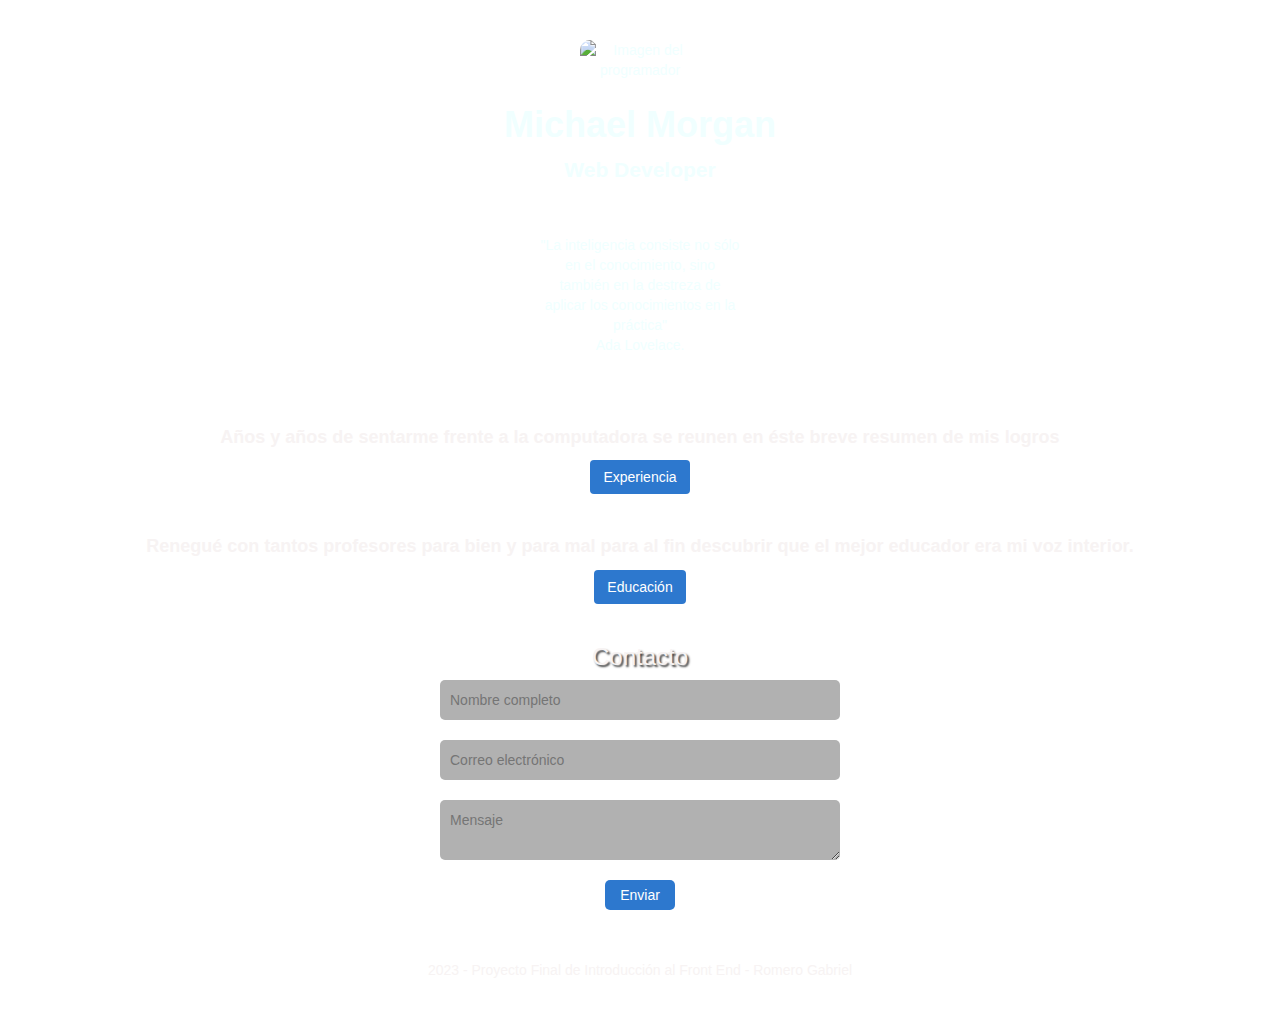
==== CV_Online.html @ a985e8c3 "primer_guardado" ====
<!DOCTYPE html>
<html lang="es">
<head>
  <meta charset="UTF-8">
  <meta name="viewport" content="width=device-width, initial-scale=1.0">
  
  <!-- Protocolo Open Graph -->
  <meta property="og:title" content="CV Online">
  <meta property="og:description" content="Mi CV Profesinal">
  <meta property="og:image" content="https://images.pexels.com/photos/5011647/pexels-photo-5011647.jpeg?auto=compress&cs=tinysrgb&w=1260&h=750&dpr=1">
  
  <!-- Favicon -->
  <link rel="shortcut icon" type="image/x-icon" href="favicon.ico">
  
  <!-- Google Fonts -->
  <link rel="preconnect" href="https://fonts.googleapis.com">
  <link rel="preconnect" href="https://fonts.gstatic.com" crossorigin>
  <link href="https://fonts.googleapis.com/css2?family=Roboto:wght@100&display=swap" rel="stylesheet">

  
  <!-- Bootstrap CSS -->
  <link rel="stylesheet" href="https://maxcdn.bootstrapcdn.com/bootstrap/3.3.7/css/bootstrap.min.css">

  <link rel="stylesheet" type="text/css" href="style.css">
  
  <!-- Iconos -->
  <link rel="stylesheet" href="https://cdnjs.cloudflare.com/ajax/libs/font-awesome/6.3.0/css/all.min.css" 
  integrity="sha512-SzlrxWUlpfuzQ+pcUCosxcglQRNAq/DZjVsC0lE40xsADsfeQoEypE+enwcOiGjk/bSuGGKHEyjSoQ1zVisanQ==" 
  crossorigin="anonymous" referrerpolicy="no-referrer" />


  <title>CV Online</title>
</head>
<body class="cuerpo">

    <section class="inicio" id="inicio">          

        <div class="contenido">
            <div class="row">
                <div class="d-flex justify-content-center">
                    <img id= "perfil" src="https://images.pexels.com/photos/13471116/pexels-photo-13471116.png?auto=compress&cs=tinysrgb&w=1260&h=750&dpr=1" class="img-fluid mx-auto" alt="Imagen del programador">
                </div>                  
                <h1>Michael Morgan</h1>
                <p class="profesion">Web Developer</p>
                
                <ul class="list-inline">
                  <li><a href="#"><i class="fa-brands fa-twitter"></i></a></li>
                  <li><a href="#"><i class="fa-brands fa-facebook"></i></a></li>
                  <li><a href="#"><i class="fa-brands fa-instagram"></i></a></li>
                  <li><a href="#"><i class="fa-brands fa-linkedin"></i></a></li>
                </ul>
            </div>
            <div class="frase">
              <p>
                "La inteligencia consiste no sólo en el conocimiento, 
                sino también en la destreza de aplicar los conocimientos en la práctica" 
                <br class="famoso">Ada Lovelace.
              </p>
            </div>
            <conteiner class="modo">
            <video autoplay muted loop id="video-background">
                <source src="video_5.mp4" type="video/mp4">
                Tu Navegador no soporta éste formato de video
              </video>
            </conteiner>
        </div>
    </section>

    <section class="central" id="central">
        <div class="informaciones">
         <p>
            Años y años de sentarme frente a la computadora se reunen en éste breve resumen de mis logros 
         </p>
         <div class="boton_mas">
            <button class="btn" id="experiencia">Experiencia</button>
         </div>
         <div class="row" id="experiencia-info" style="display:none;">
            <div class="col-md-12">
              <h2>Experiencia</h2>
                <p>
                  "Solo recordamos los momentos excepcionales, por lo tanto, es nuestra responsabilidad hacer que los momentos sean excepcionales". 
                  Esta frase sobre la experiencia es de Dan Heath, coautor del libro "The Power of Moments.
                 </p>
             </div>
             <div class="container">
              <div class="row">
                <div class="col-md-6 col-lg-6">

                  <div class="image-container">
                    <img src="https://cdn.pixabay.com/photo/2023/01/23/17/54/cat-7739290_640.jpg" class="img-fluid" alt="App de recetas">
                    
                    <div class="image-info">
                      <h3>App de recetas personalizadas</h3>
                      <p>Crea recetas personalizadas con ingredientes y restricciones alimentarias. Con IA para sugerir recetas y trucos de chefs. 
                        Comparte y clasifica recetas. Disponible en web y móvil.

                      </p>
                    </div>
                  </div>
                </div>
                <div class="col-md-6 col-lg-6">

                  <div class="image-container">
                    <img src="https://cdn.pixabay.com/photo/2017/01/18/19/55/newsletter-1990747_640.jpg" class="img-fluid" alt="App de e-learning">
                    
                    <div class="image-info">
                      <h3>Plataforma de e-learning personalizada</h3>
                      <p>Aprendizaje personalizado con IA. Evaluación de habilidades y objetivos para ofrecer tutoriales y cursos personalizados. 
                        Disponible en web y móvil.</p>
                    </div>
                  </div>
                </div>
                <div class="col-md-6 col-lg-6">

                  <div class="image-container">
                    <img src="https://cdn.pixabay.com/photo/2019/04/26/07/14/store-4156934_1280.png" class="img-fluid" alt="App de compras">
                    
                    <div class="image-info">
                      <h3>App de comercio electrónico con recomendaciones</h3>
                      <p>Compra en línea con recomendaciones personalizadas basadas en compras anteriores e intereses. 
                        IA para predecir preferencias. Comentarios y calificaciones de productos. Disponible en web y móvil.</p>
                    </div>
                  </div>
                </div>
                <div class="col-md-6 col-lg-6">

                  <div class="image-container">
                    <img src="https://cdn.pixabay.com/photo/2019/09/22/16/20/location-4496459_640.png" class="img-fluid" alt="App de viajes">
                    
                    <div class="image-info">
                      <h3>App de recomendaciones de viajes personalizadas</h3>
                      <p>Planifica tu próximo viaje con recomendaciones personalizadas de destinos, actividades y alojamientos. 
                        IA para evaluar preferencias de viaje. Disponible en web y móvil.</p>
                    </div>
                  </div>
                </div>
                
              </div>
            </div>

            </div>
        </div>

        <div class="informaciones">
            <p>
            Renegué con tantos profesores para bien y para mal para al fin descubrir que el mejor educador era mi voz interior.
            </p>
            <div class="boton_mas">
            <button class="btn" id="educacion">Educación</button>
            </div>
            <div id="educacion-info" style="display:none;">
                <div>
                    <h2>Educación</h2>
                    <p>
                      "La educación no es la preparación para la vida, sino que la vida misma es una oportunidad para aprender". 
                      Esta frase, atribuida al filósofo y educador estadounidense John Dewey.
                    </p>
               
                </div>
                <div class="container">
                    <div class="row">
                      <div class="col-md-6 col-lg-6">

                        <div class="image-container">
                          <img src="https://images.pexels.com/photos/177598/pexels-photo-177598.jpeg?auto=compress&cs=tinysrgb&w=1600" class="img-fluid" alt="Desarrollo Web">
                          
                          <div class="image-info">
                            <h3>Curso de desarrollo web completo</h3>
                            <p>Este curso abarcó la creación de sitios web desde cero. Aprendí a utilizar HTML, CSS, JavaScript y jQuery 
                              para crear una experiencia de usuario atractiva y funcional. Además, aprendí a trabajar con bases de datos y a utilizar lenguajes de programación 
                              del lado del servidor como PHP y MySQL</p>
                          </div>
                        </div>
                      </div>
                      <div class="col-md-6 col-lg-6">

                        <div class="image-container">
                          <img src="https://images.pexels.com/photos/3850262/pexels-photo-3850262.jpeg?auto=compress&cs=tinysrgb&w=600&lazy=load" class="img-fluid" alt="Apps móviles">
                          
                          <div class="image-info">
                            <h3>Certificación en desarrollo de aplicaciones móviles</h3>
                            <p>Durante este curso, aprendí a desarrollar aplicaciones móviles para Android e iOS 
                              utilizando tecnologías como Java, Swift y Objective-C. También aprendí a utilizar herramientas de desarrollo de aplicaciones como Xcode y Android Studio.</p>
                          </div>
                        </div>
                      </div>
                      <div class="col-md-6 col-lg-6">

                        <div class="image-container">
                          <img src="https://images.pexels.com/photos/11035547/pexels-photo-11035547.jpeg?auto=compress&cs=tinysrgb&w=1600" class="img-fluid" alt="programación en Java">
                          
                          <div class="image-info">
                            <h3>Curso avanzado de programación en Java</h3>
                            <p>Este curso se centró en los conceptos avanzados de programación en Java, como el manejo de excepciones, la 
                              programación orientada a objetos y la implementación de patrones de diseño. También aprendí a trabajar con herramientas de desarrollo como Eclipse y NetBeans.</p>
                          </div>
                        </div>
                      </div>
                      <div class="col-md-6 col-lg-6">

                        <div class="image-container">
                          <img src="https://images.pexels.com/photos/8386440/pexels-photo-8386440.jpeg?auto=compress&cs=tinysrgb&w=1600" class="img-fluid" alt="inteligencia artificial">
                          
                          <div class="image-info">
                            <h3>Diplomado en inteligencia artificial</h3>
                            <p>En este diplomado, aprendí los fundamentos de la inteligencia artificial y cómo aplicarlos en el desarrollo de aplicaciones. 
                              Aprendí a utilizar herramientas de IA como TensorFlow y Keras, y también aprendí a desarrollar algoritmos de aprendizaje automático y a trabajar con grandes conjuntos de 
                              datos.</p>
                          </div>
                        </div>
                      </div>
                      
                    </div>
                  </div>
                 
            </div>

         </div>
    
    </section>
    
    <footer>
      <h3>Contacto</h3>
      <form>
        <input type="text" placeholder="Nombre completo" required>
        <input type="email" placeholder="Correo electrónico" required>
        <textarea placeholder="Mensaje" required></textarea>
        <button type="submit">Enviar</button>
      </form>
      <p>
        2023 - Proyecto Final de Introducción al Front End - Romero Gabriel
      </p>
      
    </footer>
    
    

  
  <!-- jQuery -->
  <script src="https://ajax.googleapis.com/ajax/libs/jquery/3.5.1/jquery.min.js"></script>
  
  <!-- Bootstrap JS -->
  <script src="https://maxcdn.bootstrapcdn.com/bootstrap/3.3.7/js/bootstrap.min.js"></script>
  
  <!--JS-->
  <script src="script.js"></script>
  
</body>
</html>
---- style.css ----
html {
    scroll-behavior: smooth;
}
/*.inicio {
    background-image: url("https://images.pexels.com/photos/5011647/pexels-photo-5011647.jpeg?auto=compress&cs=tinysrgb&w=1260&h=750&dpr=1");
    background-size: cover;
    background-position: center;
    color: #f7f3f3;
}*/

.modo {
  position: absolute;
  top: 0;
  left: 0;
  z-index: -1;
  max-height: 470px; /* altura máxima */
  overflow: hidden; /* ocultar contenido que se exceda de la altura máxima */
  opacity: 85%;
}




header {
  position: relative;
  background-color: rgba(0,0,0,0.5);
  display: flex;
  align-items:center;
  justify-content: center;
  
}



.inicio .contenido {
    max-width: 1000px;
    margin: auto;
    color: azure;
    text-align: center;
    padding: 0 10px;
    margin-top: 30px;
}
/* Estilo de la foto */
#perfil {
    max-width: 120px;
    margin-top: 10px;
  }
  
  /* Estilo del título */
  h1 {
    font-size: 36px;
    font-weight: bold;
    margin-top: 5px;
  }
  
  .profesion {
    font-size: 21px;
    font-weight:bold;
  }

  /* Estilo del subtitulo */
  .informaciones {
    text-align: center;
    padding: 20px;
    font-size: 18px;
    font-weight: bold;
  }

  /*Estilo de la frase célebre*/
  .frase {
    width: 200px;
    margin: auto;
    margin-top: 10px;
    margin-bottom: 50px;
    
  }
  
  
  /* Estilo de los botones */
.boton_mas {
    display: flex;
  justify-content: center;
  align-items: center;
  margin-top: 10px;
  font-size: 5px;
  color: rgb(255, 255, 255);
}
button {
  background-color: #2d78ce;
}

.boton_mas :hover {
    color: azure;
    background-color: #f0087c;
}
  /* Estilo de la información */
  .cuerpo {
    background-image: url("https://images.pexels.com/photos/5011647/pexels-photo-5011647.jpeg?auto=compress&cs=tinysrgb&w=1260&h=750&dpr=1");
    background-size: cover;
    color: #f7f3f3;
    margin: 0;
    background-attachment: fixed;
    background-position: center;
    background-repeat: no-repeat;
    }
  
  /* Estilo de los iconos de redes sociales */
  .list-inline li {
    margin: auto;
    align-items: center;
  }
  
  .list-inline li a {
    color: #fdfdfd;
    font-size: 24px;
  }
  
  .list-inline li a:hover {
    color: #f0087c;
    text-decoration: none;
  }

   /*Estilo de las IMAGENES*/
  img {
    max-width: 400px;
    max-height: 200px; 
    border-radius: 10px;
    margin-top: 20px;
    margin-bottom: 20px;
  }
  /*Contenedor de imagenes*/
  .conteiner {
    align-items: center;
  }
  /*Dar información al pasar el cursor por la imagen y el botón mostrar info*/
  .image-container {
    position: relative;
    font-size: 12px;
    margin-top: 30px;
    margin-bottom: 30px;
  }
  
  .image {
    max-width: 100%;
    height: auto;
  }
 
  .image-info {
    position:absolute;
    width: 300px;
    top: 50%;
    left: 50%;
    transform: translate(-50%, -50%);
    z-index: 1;
    background-color: rgba(14, 13, 13, 0.822);
    padding: 10px;
    display: none;
    border-radius: 20px;
  }
  .image-info  p {
    font-size: 12px;
    margin-bottom: 10px;
  }

  @media screen and (min-width: 768px) {
    .image-container:hover .image-info {
      display:block;
    }
  }
  button {
    border-radius: 5px;

  }
  .show-info-button {
    position: absolute;
    top: 50%;
    left: 50%;
    transform: translate(-50%, -50%);
    z-index: 0;
    background-color: rgba(0, 0, 0, 0.473);
    color: #fff;
    border: none;
    cursor: pointer;
    padding: 10px 20px;
    display: none;
  }
  
  @media screen and (max-width: 767px) {
    .show-info-button {
      display: block;
    }
  
    .image-info {
      display: none;
    }
  }
  
  /*CONTACTO*/
  h3 {
    text-align: center;
    text-shadow: 2px 2px 2px rgba(0, 0, 0, 0.767);
  }
  form {
    max-width: 400px;
    margin: 0 auto;
    align-items: center;
  }
  
  input[type="text"],
  input[type="email"],
  textarea {
    display: block;
    width: 100%;
    padding: 10px;
    margin-bottom: 20px;
    border: none;
    border-radius: 5px;
    background-color: #0303034f;
    color: azure;
  }
  
  input[type="text"]:focus,
  input[type="email"]:focus,
  textarea:focus {
    outline: none;
    background-color: #0808084f;
  }
  
  button[type="submit"] {
    background-color: #2d78ce;
    color: #fff;
    border: none;
    padding: 5px 15px;
    border-radius: 5px;
    margin: 0 auto;
    align-items: center;
    margin-bottom: 50px;
  
  }
  button {
    display: block;
    margin: 0 auto;
  }
  button[type="submit"]:hover {
    background-color: #f0087c;
  }
  
  footer {
    text-align: center;
    margin-bottom: 30px;
  }
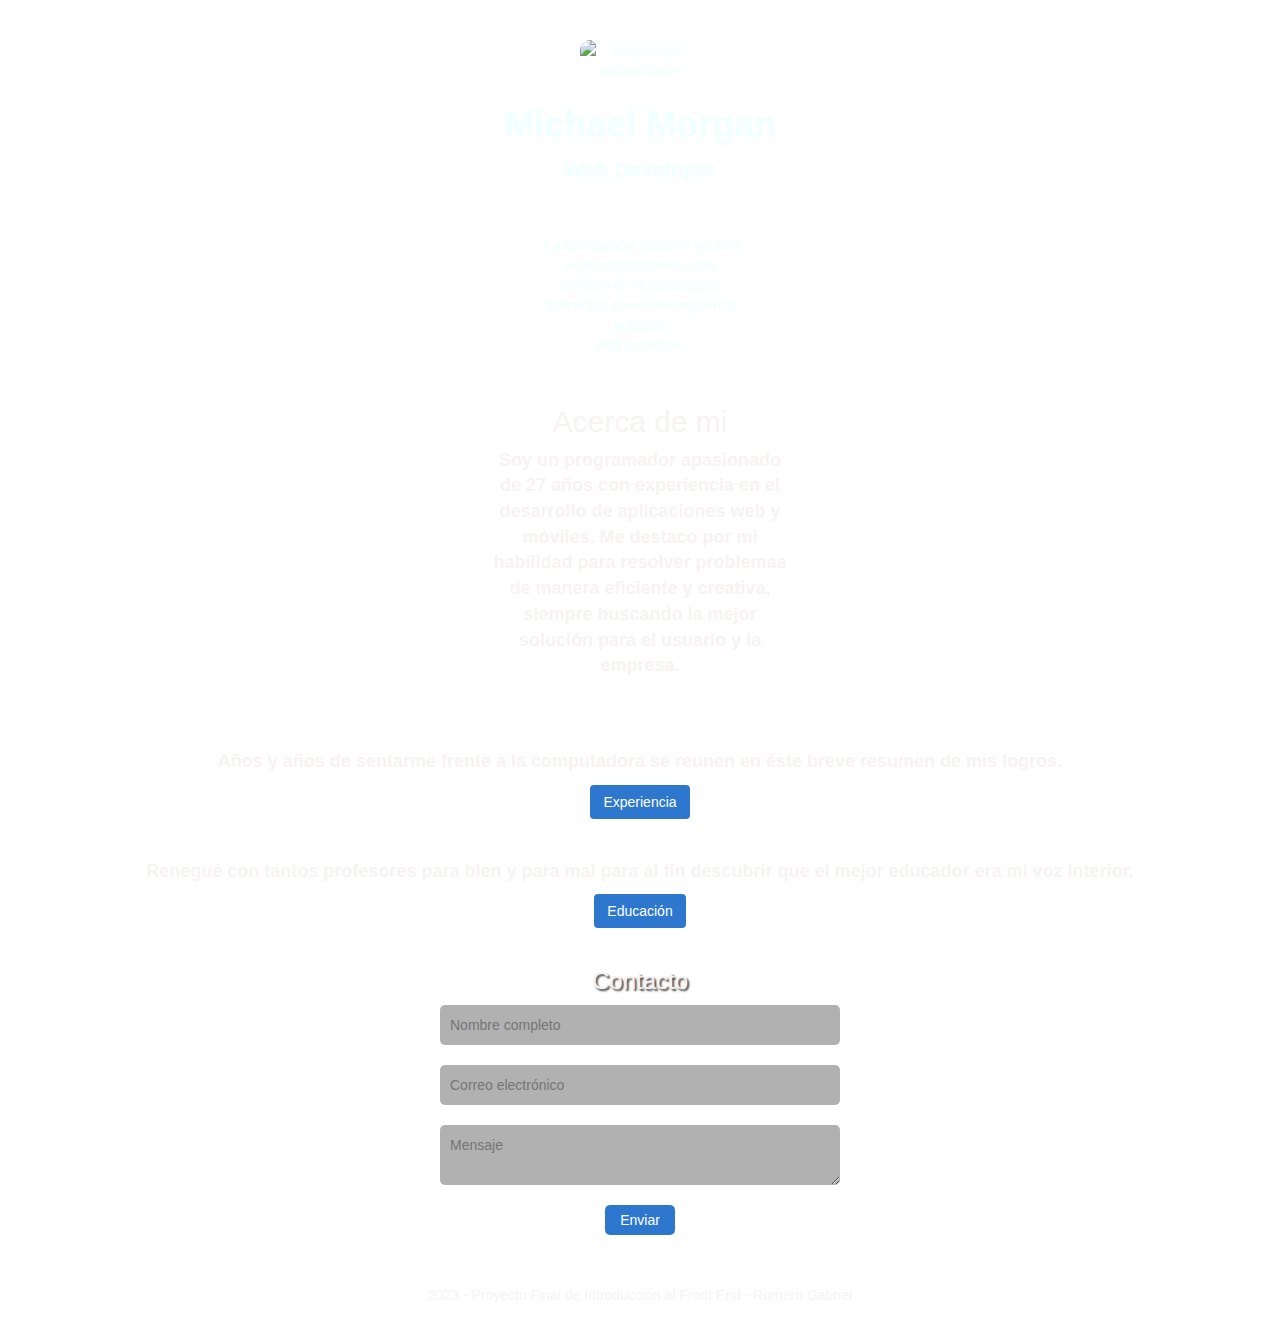
==== commit 78d15d52: "segundo_guardado" ====
--- a/CV_Online.html
+++ b/CV_Online.html
@@ -65,11 +65,20 @@
             </conteiner>
         </div>
     </section>
+    <div class="about">
+      <h2>Acerca de mi</h2>
+      <p>
+        Soy un programador apasionado de 27 años con experiencia en el desarrollo 
+        de aplicaciones web y móviles. Me destaco por mi habilidad para resolver 
+        problemas de manera eficiente y creativa, siempre buscando la mejor solución 
+        para el usuario y la empresa.
+      </p>
+    </div>
 
     <section class="central" id="central">
         <div class="informaciones">
          <p>
-            Años y años de sentarme frente a la computadora se reunen en éste breve resumen de mis logros 
+            Años y años de sentarme frente a la computadora se reunen en éste breve resumen de mis logros. 
          </p>
          <div class="boton_mas">
             <button class="btn" id="experiencia">Experiencia</button>
--- a/style.css
+++ b/style.css
@@ -17,6 +17,7 @@
   max-height: 470px; /* altura máxima */
   overflow: hidden; /* ocultar contenido que se exceda de la altura máxima */
   opacity: 85%;
+  width: 100vw
 }
 
 
@@ -31,16 +32,14 @@
   
 }
 
-
-
 .inicio .contenido {
-    max-width: 1000px;
+  /*max-width: 1000px;*/
     margin: auto;
     color: azure;
     text-align: center;
     padding: 0 10px;
     margin-top: 30px;
-}
+  }
 /* Estilo de la foto */
 #perfil {
     max-width: 120px;
@@ -73,7 +72,19 @@
     margin: auto;
     margin-top: 10px;
     margin-bottom: 50px;
-    
+  }
+  /*ACERCA DE MI*/
+  .about h2{
+    text-align: center;
+  }
+  .about {
+    /*text-shadow: 2px 2px 2px rgba(0, 0, 0, 0.5);*/
+    text-align: center;
+    margin: 0 auto;
+    margin-bottom: 50px;
+    font-size: 18px;
+    font-weight: bold;
+    width: 300px;
   }
   
   
